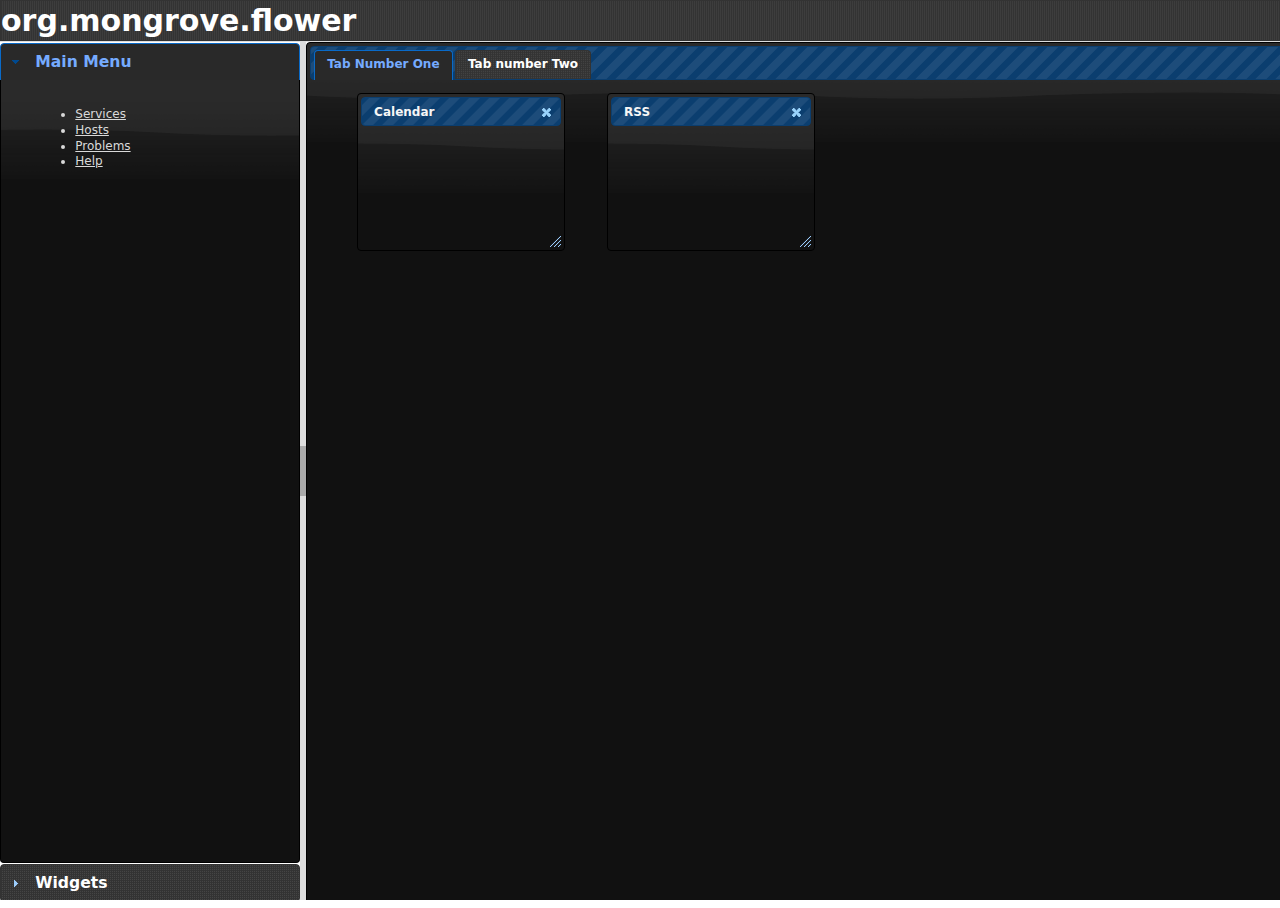
==== spike-jq/index.html @ bfbd1cb0 "spikes flower stuff" ====
<!DOCTYPE html PUBLIC "-//W3C//DTD XHTML 1.1//EN" "http://www.w3.org/TR/xhtml11/DTD/xhtml11.dtd">
<html xmlns="http://www.w3.org/1999/xhtml">
<head>

	<title>org.mongrove.flower</title>

	<script type="text/javascript" src="js/jquery.js"></script>
	<!--script type="text/javascript" src="js/jquery-ui-1.7.2.js"></script-->
	<script type="text/javascript" src="js/jquery.ui.all.js"></script>
	<script type="text/javascript" src="js/jquery.layout.js"></script>

	<script type="text/javascript" src="js/flower.js"></script>
	<!--script type="text/javascript" src="js/flower.widgets.js"></script-->
	<!--script type="text/javascript" src="js/flower.dashboard.js"></script-->

    <script type="text/javascript" src="example.json"></script>

	<script type="text/javascript">
    $(document).ready(function() {
        flower.init([
            'dashboard'
        ]);
    });
    </script>


    <link rel="stylesheet" href="css/dot-luv/jquery-ui-1.7.2.custom.css"/>
	<style type="text/css">
    * {
        font-size: 12px;
        font-family: sans;
    }

	.ui-layout-resizer { /* all 'resizer-bars' */ 
		background: #DDD; 
	} 

	.ui-layout-toggler { /* all 'toggler-buttons' */ 
		background: #AAA; 
	} 

    .ui-layout-north h1 { 
        font-size: 30px;
    }

    .ui-layout-west {
        display: none;
        padding: 0px;
        margin: 0px;
    }
	</style>
</head>
<body>

    <div class="ui-layout-north">
        <h1 class="ui-state-default ui-helper-reset">org.mongrove.flower</h1>
    </div>

    <div class="ui-layout-west">
    </div>

    <div class="ui-layout-center">
        <ul></ul>
        <div class="ui-layout-content"></div>
    </div>

</body>
</html>
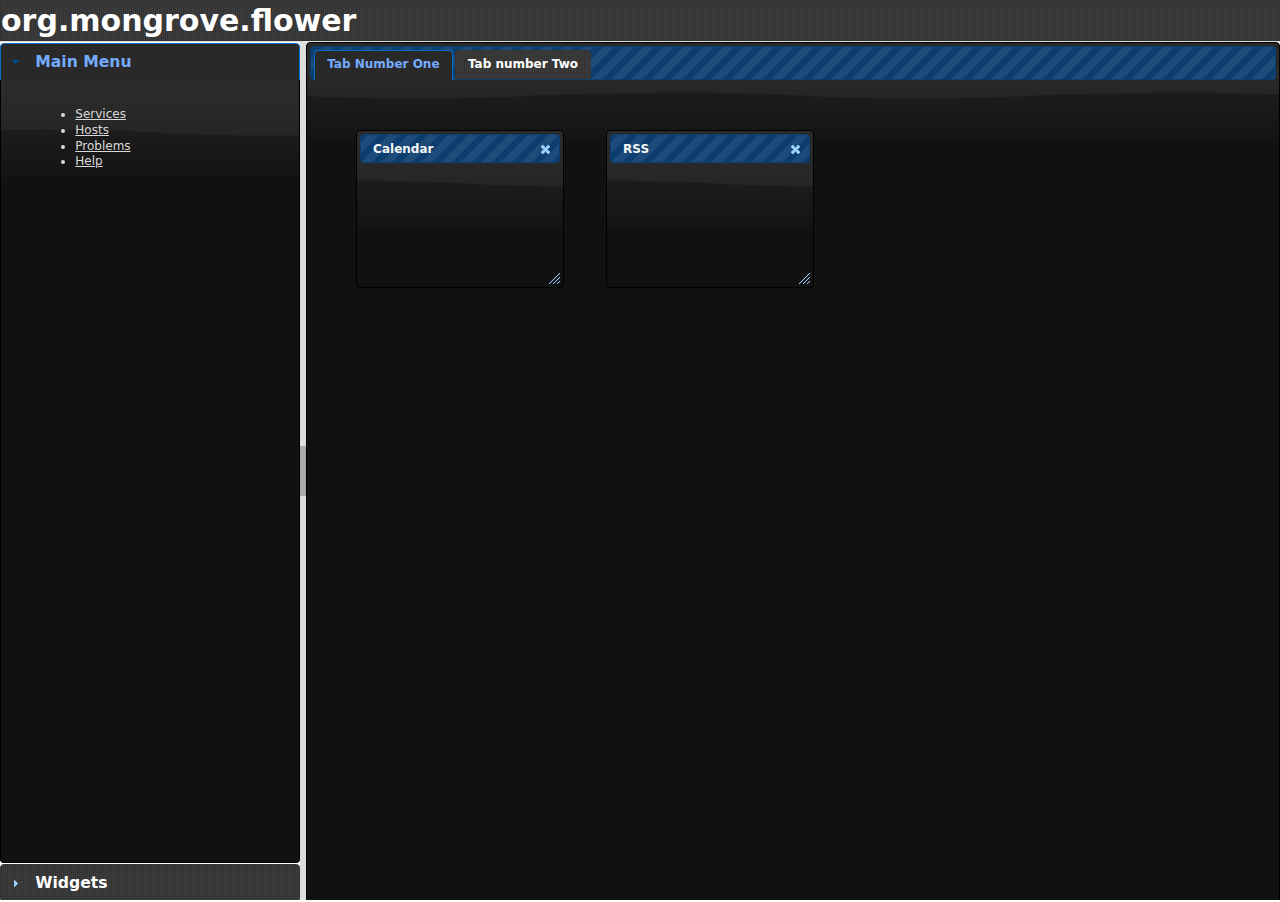
==== commit 57eb2af2: "window containment, snapping" ====
--- a/spike-jq/index.html
+++ b/spike-jq/index.html
@@ -8,6 +8,7 @@
 	<!--script type="text/javascript" src="js/jquery-ui-1.7.2.js"></script-->
 	<script type="text/javascript" src="js/jquery.ui.all.js"></script>
 	<script type="text/javascript" src="js/jquery.layout.js"></script>
+	<script type="text/javascript" src="js/flower.jq.win.js"></script>
 
 	<script type="text/javascript" src="js/flower.js"></script>
 	<!--script type="text/javascript" src="js/flower.widgets.js"></script-->
@@ -16,6 +17,20 @@
     <script type="text/javascript" src="example.json"></script>
 
 	<script type="text/javascript">
+    // override jquery getJSON with something to get from the example json
+    // its pretty dumb... takes the last part of the url and uses that 
+    // as an attribute name off exdata
+    $.getJSON = (function(orig) {
+        return( function() {
+            var url = arguments[0];
+            var cb = arguments[arguments.length-1];
+            var parts = url.split('/');
+            var name = parts.length > 1 ? parts[parts.length - 2] : parts[0];
+            console.log('fake getJSON', url, name);
+            cb(exdata[name]);
+        });
+    })($.getJSON);
+
     $(document).ready(function() {
         flower.init([
             'dashboard'
@@ -48,6 +63,24 @@
         padding: 0px;
         margin: 0px;
     }
+
+    #tabs {
+        z-index: 5000;
+    }
+
+    /* 
+    need some way to make the tab the correct size for the space
+    so containment works 
+    */
+    .ui-layout-center .ui-tabs-panel {
+        position:absolute;
+        /* bleh - this is the height of the tabs */
+        top:38px;
+        right: 0px;
+        left: 0px;
+        bottom: 0px;
+        padding: 1px;
+    }
 	</style>
 </head>
 <body>
@@ -60,8 +93,9 @@
     </div>
 
     <div class="ui-layout-center">
-        <ul></ul>
-        <div class="ui-layout-content"></div>
+        <div class="ui-layout-content">
+            <ul id="tabs"></ul>
+        </div>
     </div>
 
 </body>
